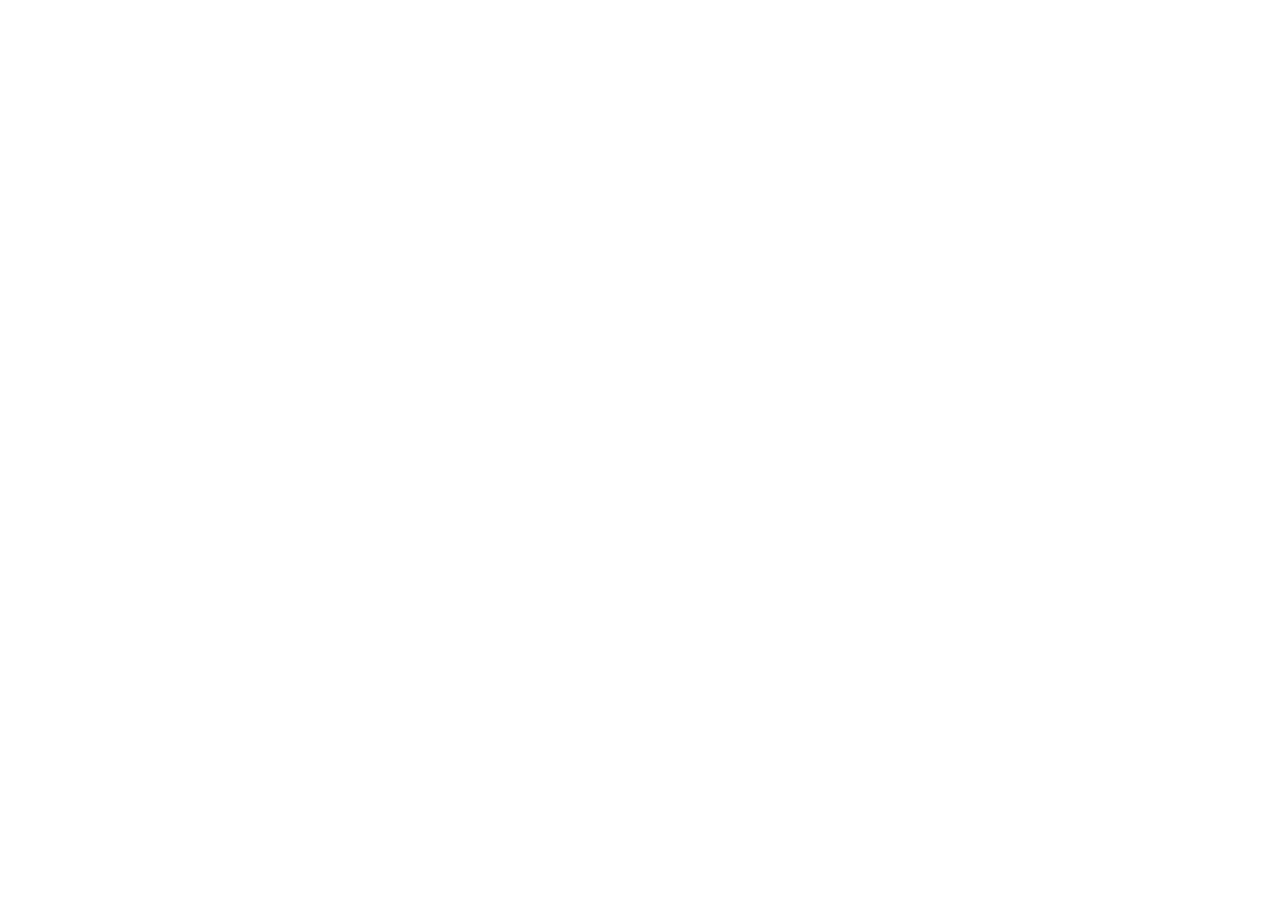
==== index.html @ 69ee52da "Add a mobile Flip 7 score sheet that can be opened from a link. Co-authored-by: Cursor <cursoragent@" ====
<!DOCTYPE html>
<html lang="fr">
  <head>
    <meta charset="utf-8" />
    <meta name="viewport" content="width=device-width, initial-scale=1, viewport-fit=cover" />
    <meta name="theme-color" content="#0c221b" />
    <meta name="apple-mobile-web-app-capable" content="yes" />
    <meta name="mobile-web-app-capable" content="yes" />
    <meta name="apple-mobile-web-app-status-bar-style" content="black-translucent" />
    <meta name="apple-mobile-web-app-title" content="Flip 7" />
    <title>Flip 7</title>
    <link rel="icon" href="icon.svg" type="image/svg+xml" />
    <link rel="manifest" href="manifest.json" />
    <link data-trunk rel="rust" />
    <link data-trunk rel="css" href="style.css" />
    <link data-trunk rel="copy-file" href="public/icon.svg" />
    <link data-trunk rel="copy-file" href="public/manifest.json" />
    <link data-trunk rel="copy-file" href="public/.nojekyll" />
  </head>
  <body></body>
</html>
---- style.css ----
:root {
  color-scheme: dark;
  --felt: #0c221b;
  --paper: #f4f0e6;
  --ink: #1b2420;
  --muted: #5e675f;
  --line: #e4ddd0;
  --green: #1f6b52;
  --gold: #e2b657;
  --gold-ink: #8a6420;
  --danger: #9d3b2c;
}

* { box-sizing: border-box; }

html { font-size: 16px; }

body {
  margin: 0;
  min-height: 100dvh;
  background:
    radial-gradient(900px 420px at 50% -80px, #1d5c46, transparent 70%),
    var(--felt);
  color: #f6f3ea;
  font-family: "Segoe UI", "Avenir Next", "Trebuchet MS", sans-serif;
  line-height: 1.35;
  overscroll-behavior-y: contain;
}

button, input { font: inherit; color: inherit; }
button { cursor: pointer; border: 0; touch-action: manipulation; }
button:active { transform: scale(0.985); }

:focus-visible {
  outline: 3px solid var(--gold);
  outline-offset: 2px;
}

.app {
  width: min(100%, 32rem);
  margin: 0 auto;
  padding:
    calc(1.1rem + env(safe-area-inset-top))
    1rem
    calc(1.4rem + env(safe-area-inset-bottom));
}

.brand {
  display: flex;
  align-items: center;
  gap: 0.85rem;
  margin-bottom: 1rem;
}

.mark {
  width: 3rem;
  height: 3rem;
  display: grid;
  place-items: center;
  border-radius: 0.95rem;
  background: var(--gold);
  color: var(--ink);
  font-family: Georgia, "Iowan Old Style", Palatino, serif;
  font-size: 1.85rem;
  font-weight: 700;
}

h1, h2, .total, .hero h2, .zero-num, .score-row input {
  font-family: Georgia, "Iowan Old Style", Palatino, serif;
}

h1 {
  margin: 0;
  font-size: 2rem;
  line-height: 0.95;
  letter-spacing: -0.03em;
}

.tag {
  margin: 0.2rem 0 0;
  color: #d7d1c4;
}

.stack {
  display: flex;
  flex-direction: column;
  gap: 0.85rem;
}

.paper {
  background:
    linear-gradient(180deg, rgba(255, 255, 255, 0.55), rgba(255, 255, 255, 0) 42%),
    var(--paper);
  color: var(--ink);
  border-radius: 1.35rem;
  padding: 1rem;
  box-shadow: 0 16px 40px rgba(0, 0, 0, 0.22);
  animation: rise 0.28s ease;
}

h2 {
  margin: 0 0 0.3rem;
  font-size: 1.55rem;
  font-weight: 700;
  letter-spacing: -0.02em;
}

.hint, .quiet, .count, .delta, .entry-total, .zero-label {
  color: var(--muted);
}

.hint, .quiet {
  margin: 0 0 0.9rem;
  font-size: 0.95rem;
  line-height: 1.4;
}

.quiet { display: block; margin: 0.4rem 0 0; font-weight: 500; }

.count { margin: 0.85rem 0 0; }

.field, .grow {
  display: flex;
  flex-direction: column;
  gap: 0.4rem;
  font-weight: 700;
}

.grow { flex: 1; min-width: 0; }

.add-row {
  display: flex;
  align-items: end;
  gap: 0.5rem;
}

input {
  width: 100%;
  min-height: 3.25rem;
  border-radius: 0.95rem;
  border: 1.5px solid #d5cfc2;
  background: #fffdf8;
  color: var(--ink);
  padding: 0 0.95rem;
  font-size: 1.05rem;
}

.score-row input {
  font-size: 1.35rem;
  font-variant-numeric: tabular-nums;
}

.primary, .ghost, .danger, .add {
  min-height: 3.3rem;
  border-radius: 999px;
  padding: 0 1.15rem;
  font-weight: 700;
}

.primary, .ghost, .danger { width: 100%; }

.primary { background: var(--green); color: #f6f3ea; }
.primary.gold { background: var(--gold); color: var(--ink); }

.ghost {
  background: transparent;
  color: #f6f3ea;
  border: 1.5px solid rgba(246, 243, 234, 0.38);
}

.add {
  background: var(--ink);
  color: #f6f3ea;
  margin-bottom: 0.05rem;
}

.danger { background: var(--danger); color: #fff8f5; }

.roster, .board, .history {
  list-style: none;
  margin: 0;
  padding: 0;
}

.roster { margin-top: 0.35rem; }

.roster li, .row {
  display: grid;
  grid-template-columns: auto 1fr auto;
  gap: 0.75rem;
  align-items: center;
  padding: 0.55rem 0;
  border-bottom: 1px solid var(--line);
}

.roster li:last-child, .row:last-child { border-bottom: 0; }

.seat, .rank {
  width: 1.9rem;
  height: 1.9rem;
  display: grid;
  place-items: center;
  border-radius: 999px;
  background: #e7e1d4;
  font-weight: 700;
  font-variant-numeric: tabular-nums;
}

.row.hot {
  background: #f8e7c0;
  border-radius: 0.85rem;
  padding-left: 0.45rem;
  padding-right: 0.45rem;
  border-bottom-color: transparent;
}
.row.hot .rank { background: var(--gold); }

.name {
  min-width: 0;
  overflow: hidden;
  text-overflow: ellipsis;
  white-space: nowrap;
  font-weight: 700;
}

.who { min-width: 0; display: flex; flex-direction: column; }
.delta { font-size: 0.92rem; font-variant-numeric: tabular-nums; min-height: 1.1em; }

.total, .entry-total { font-variant-numeric: tabular-nums; }
.total { font-size: 1.55rem; }

.text-btn {
  background: transparent;
  color: var(--danger);
  font-weight: 700;
  min-height: 2.75rem;
  padding: 0 0.15rem;
}

.scores { display: flex; flex-direction: column; gap: 1rem; }
.score-head {
  display: flex;
  justify-content: space-between;
  gap: 0.6rem;
  margin-bottom: 0.4rem;
}
.entry-total { font-weight: 600; }

.score-row {
  display: grid;
  grid-template-columns: 1fr auto;
  gap: 0.5rem;
  align-items: center;
}

.zero {
  width: 4.8rem;
  min-height: 3.25rem;
  border-radius: 0.95rem;
  border: 1.5px solid #d5cfc2;
  background: #fffdf8;
  color: var(--ink);
  display: flex;
  flex-direction: column;
  align-items: center;
  justify-content: center;
  line-height: 1.05;
  padding: 0.15rem;
}

.zero-num { font-size: 1.15rem; }
.zero-label {
  font-size: 0.68rem;
  font-weight: 700;
  letter-spacing: 0.03em;
  text-transform: uppercase;
}
.zero.is-zero {
  background: var(--green);
  border-color: var(--green);
  color: #f6f3ea;
}
.zero.is-zero .zero-label { color: #d7efe6; }

.note {
  margin: 0;
  border-radius: 1rem;
  padding: 0.85rem 1rem;
  background: var(--paper);
  color: var(--ink);
}
.note.error { background: #f6d4cc; color: #6d2418; }
.note.goal { background: #f8e7c0; color: #3e3112; }

.dock {
  position: sticky;
  bottom: 0;
  display: flex;
  flex-direction: column;
  gap: 0.55rem;
  margin-top: 0.2rem;
  padding: 0.95rem 0 calc(0.35rem + env(safe-area-inset-bottom));
  background: linear-gradient(180deg, rgb(12 34 27 / 0), var(--felt) 28%);
}

.confirm {
  display: flex;
  flex-direction: column;
  gap: 0.5rem;
  background: var(--paper);
  color: var(--ink);
  border-radius: 1.15rem;
  padding: 0.9rem;
}
.confirm p { margin: 0 0 0.15rem; }
.confirm .ghost {
  color: var(--ink);
  border-color: #cfc6b6;
}

details { margin-top: 0.4rem; }
summary {
  cursor: pointer;
  font-weight: 700;
  min-height: 2.6rem;
  display: flex;
  align-items: center;
}
.history li {
  padding: 0.4rem 0;
  border-top: 1px solid var(--line);
  font-variant-numeric: tabular-nums;
}

.hero { text-align: center; padding-top: 1.35rem; padding-bottom: 1.15rem; }
.kicker {
  margin: 0;
  color: var(--gold-ink);
  font-size: 0.78rem;
  font-weight: 700;
  letter-spacing: 0.14em;
  text-transform: uppercase;
}
.hero h2 {
  margin: 0.35rem 0 0.25rem;
  font-size: 2.35rem;
  line-height: 1.05;
  overflow-wrap: anywhere;
}
.detail { margin: 0; color: var(--muted); }

@keyframes rise {
  from { opacity: 0; transform: translateY(6px); }
  to { opacity: 1; transform: none; }
}

@media (prefers-reduced-motion: reduce) {
  .paper { animation: none; }
  button:active { transform: none; }
}
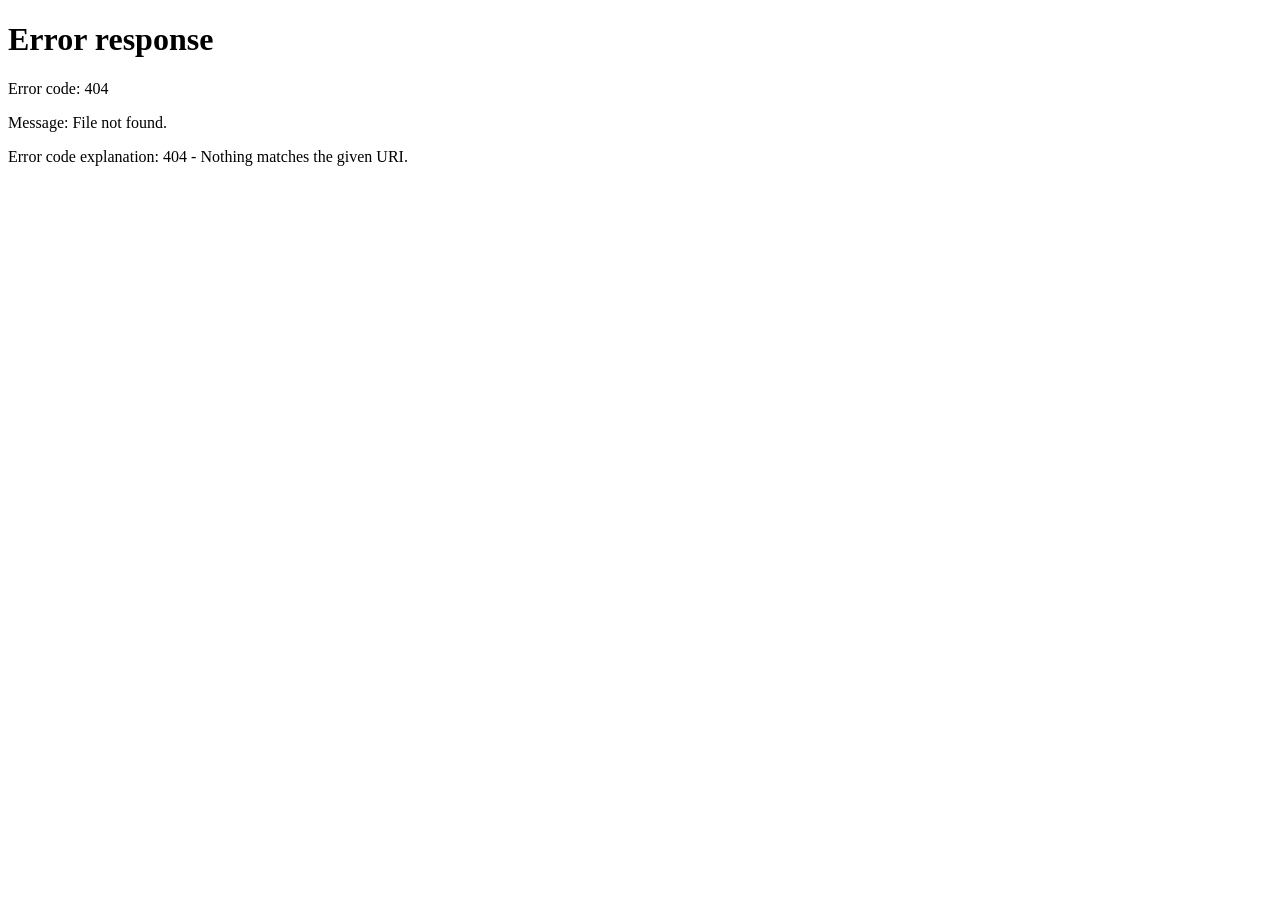
==== commit 34f7cf07: "Publish the score sheet at a new address. Co-authored-by: Cursor <cursoragent@cursor.com>" ====
--- a/index.html
+++ b/index.html
@@ -1,21 +1,11 @@
-<!DOCTYPE html>
+﻿<!DOCTYPE html>
 <html lang="fr">
   <head>
     <meta charset="utf-8" />
-    <meta name="viewport" content="width=device-width, initial-scale=1, viewport-fit=cover" />
-    <meta name="theme-color" content="#0c221b" />
-    <meta name="apple-mobile-web-app-capable" content="yes" />
-    <meta name="mobile-web-app-capable" content="yes" />
-    <meta name="apple-mobile-web-app-status-bar-style" content="black-translucent" />
-    <meta name="apple-mobile-web-app-title" content="Flip 7" />
+    <meta http-equiv="refresh" content="0; url=/flip7/partie/" />
     <title>Flip 7</title>
-    <link rel="icon" href="icon.svg" type="image/svg+xml" />
-    <link rel="manifest" href="manifest.json" />
-    <link data-trunk rel="rust" />
-    <link data-trunk rel="css" href="style.css" />
-    <link data-trunk rel="copy-file" href="public/icon.svg" />
-    <link data-trunk rel="copy-file" href="public/manifest.json" />
-    <link data-trunk rel="copy-file" href="public/.nojekyll" />
   </head>
-  <body></body>
+  <body>
+    <p><a href="/flip7/partie/">Ouvrir Flip 7</a></p>
+  </body>
 </html>
